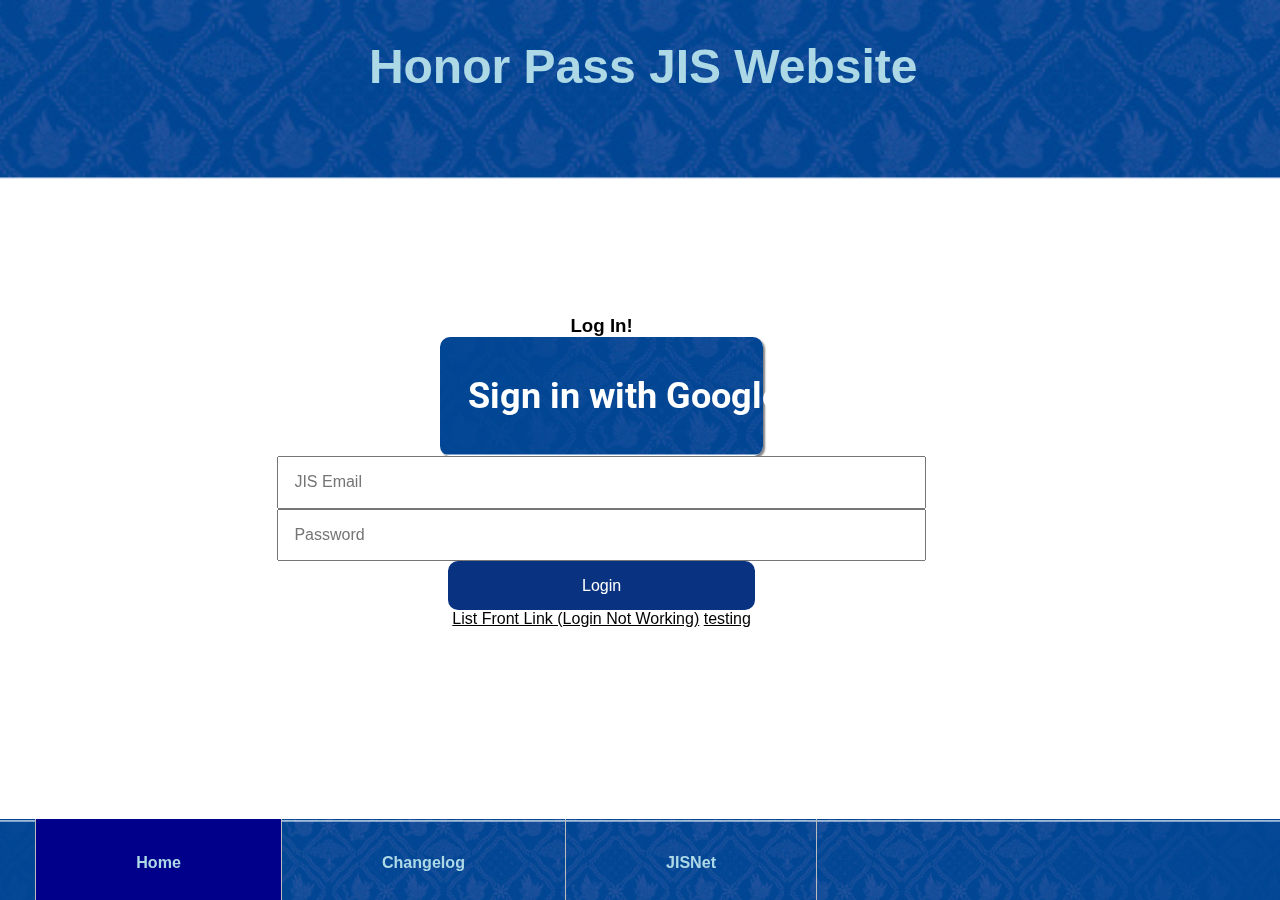
==== index.html @ 4e7a163a "test" ====
<!DOCTYPE html>
<html>
  <head>
    <meta charset="utf-8">
    <link rel="stylesheet" href="css/stylesheet.css" media="screen">
    <title>Honor Pass @ JIS</title>
    <link href="favicon.ico" rel="icon" type="image/x-icon">
    <link href="https://fonts.googleapis.com/css?family=Roboto" rel="stylesheet" type="text/css">
  </head>

  <body>
    <div id="title">
      <h1>Honor Pass JIS Website</h1>
    </div>

    <div id="login">
      <h3>Log In!</h3>

      <!-- In the callback, you would hide the gSignInWrapper element on a
 successful sign in -->
 <div id="gSignInWrapper">
   <div id="customBtn" class="customGPlusSignIn">
     <span class="icon"></span>
     <span class="buttonText">Sign in with Google</span>
   </div>
 </div>
 <div id="name"></div>
 <script>startApp();</script>

    <form class="jislogin" action="index.html" method="post">
        <input type="email" name="user" placeholder="JIS Email" size="30%"><br>
        <input type="password" name="pass" placeholder="Password" size="30%"><br>
        <input type="submit" name="login" value="Login">
      </form>

      <a href="hpfront.html">List Front Link (Login Not Working)</a>
      <a href="indextext.html"> testing</a>

    </div>

    <div id="bottom">
      <br>
        <ul>
          <li><pre>   </pre></li>
          <li><a class="active" href="index.html"><h6>Home</h6></a></li>
          <li><a href="changelog.html"><h6>Changelog</h6></a></li>
          <li><a href="https://www.jisedu.or.id/members/students/index.aspx"><h6>JISNet</h6></a></li>
          <br>
          <li style="float:right; width:40%;"><h6 style="font-size:40%; padding-right:1%;">Coded by: Xavier Travers, Anish Tiwari, Ben Chalmers and Abhishu Brahmecha</h6></li>
        </ul>
    </div>

  </body>
</html>
---- css/stylesheet.css ----
*{margin: 0;
  padding: 0;}

body{background-color: white;
  color: black;
  text-align: center;
  font-family: arial;}

form{}

input[type=submit]{width: 40%;
  background: #093380;
  color: white;
  padding: 2% 10%;
  text-align: center;
  border: none;
  border-radius: 10px;
  font-size: 100%;}

input[type=submit]:hover{background-color: #111;
  cursor: pointer;}

input[type=email]{width: 80%;
  padding: 2% 2%;
  font-size: 100%;}

input[type=password]{width: 80%;
  padding: 2% 2%;
  font-size: 100%;}

p{}

h1{color: lightblue;
  padding: 1%;
  padding-top: 3%;
  padding-bottom: 2%;}
h2{}
h3{}
h4{font-size: 120%;
  color: #093380;
  padding: 1%;}
h5{padding-right: 1%;}
h6{color: lightblue;
  display: inline;}

a{color:lightblue;}
a:visited{color:lightblue;}
a:hover{color:white;
  text-shadow: 0 0 5px white;}

ul {list-style-type: none;
  margin: 0;
  padding: 0;
  background-image: url(../img/bg-body.jpg);
  background-position: center;
  background-size:contain;
  position: fixed;
  bottom: -1%;
  width: 100%;
  height: 10%;
  font-size: 150%;}

li {float: left;
  border-right: 1px solid #bbb;}

li a {display: block;
  color: white;
  text-align: center;
  text-decoration: none;
  padding: 3vh 100px;}

li a:hover:not(.active) {
  background-color: #111;
  text-shadow: none;}

li h6{border-right: none;}

li:nth-child(2) {
  border-left: 1px solid #bbb;}

li:first-child {
  border: none;
}

li:last-child {
  border: none;
}

a.active {background-color: darkblue;
  text-shadow: none;}

#title{background-image:url(../img/bg-body.jpg);
  background-size:cover;
  vertical-align: middle;
  background-position: center;
  color:white;
  top: 0;
  left: 0;
  position:fixed;
  height:20%;
  width:100.5%;
  font-size: 150%;}

#login{z-index: -1;
  top: 35%;
  text-align: center;
  left: 17%;
  width: 60vw;
  position: fixed;
  color: black;}

#login>a{color:black;}
#login>a:hover{color:darkblue;}

#changelog{
  top: 20%;
  position: fixed;
  width: 100%;
  height:70%;}

#content{top: 35%;
  position: fixed;}

  #customBtn {
    width: 40%;
    color: white;
    padding: 5% 1%;
    display: inline-block;
    background-image:url(../img/bg-body.jpg);
    background-size: cover;
    border-radius: 10px;
    border: 0;
    box-shadow: 2px 2px 2px grey;
    white-space: nowrap;
  }
  #customBtn:hover {
    cursor: pointer;
    margin-left: 2px;
    margin-top: 2px;
    box-shadow: none;
    background: #093380;
  }
  span.icon {
    background: url('/identity/sign-in/g-normal.png') transparent 5px 50% no-repeat;
    display: inline-block;
    vertical-align: middle;
    height: 10px;
  }
  span.buttonText {
    display: inline-block;
    vertical-align: middle;
    padding-left: 5%;
    padding-right: 5%;
    font-size: 4vmin;
    font-weight: bold;
    /* Use the Roboto font that is loaded in the <head> */
    font-family: 'Roboto', sans-serif;
  }
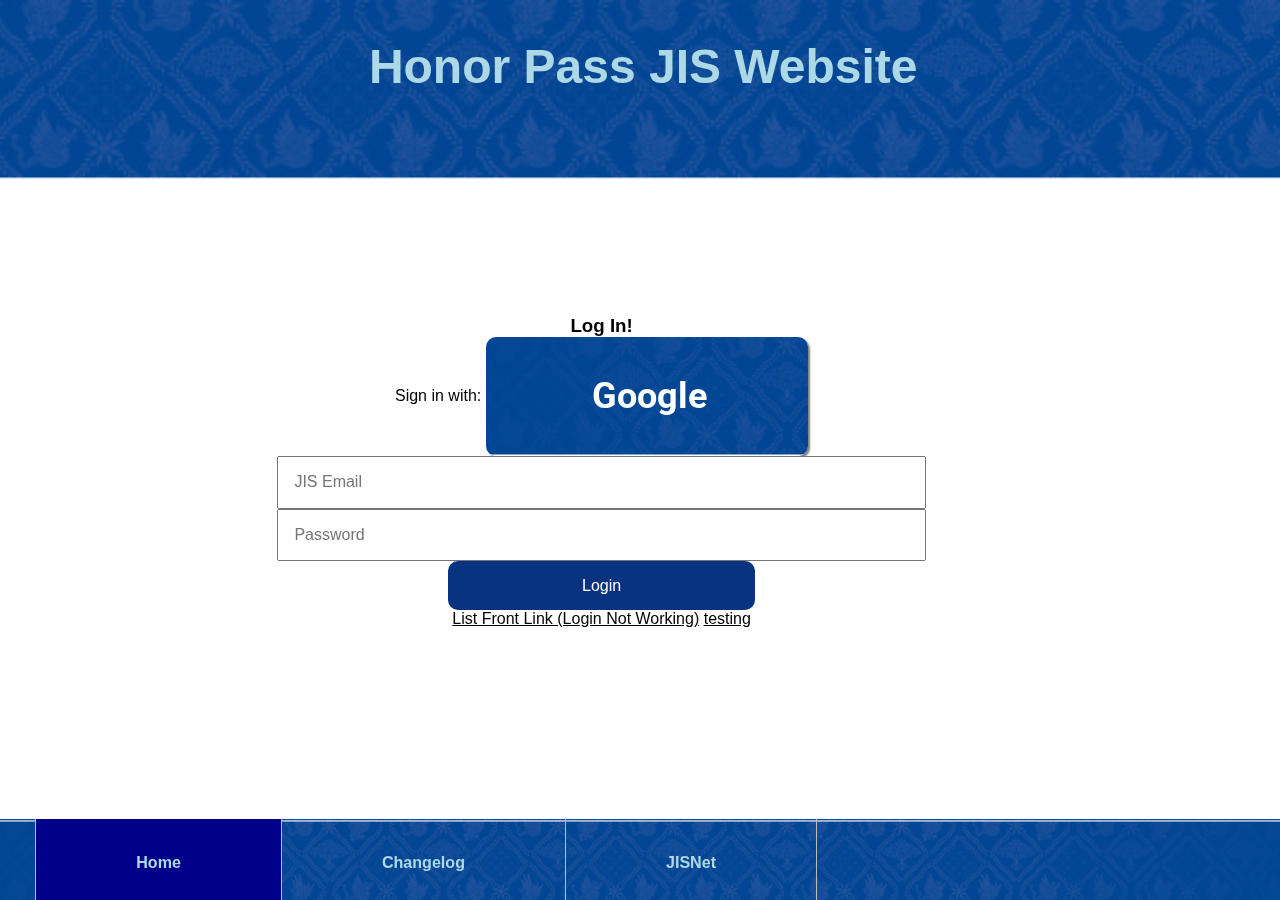
==== commit f682b83d: "sts" ====
--- a/index.html
+++ b/index.html
@@ -6,6 +6,71 @@
     <title>Honor Pass @ JIS</title>
     <link href="favicon.ico" rel="icon" type="image/x-icon">
     <link href="https://fonts.googleapis.com/css?family=Roboto" rel="stylesheet" type="text/css">
+    <script src="https://apis.google.com/js/api:client.js"></script>
+    <script>
+    var googleUser = {};
+    var startApp = function() {
+      gapi.load('auth2', function(){
+        // Retrieve the singleton for the GoogleAuth library and set up the client.
+        auth2 = gapi.auth2.init({
+          client_id: 'YOUR_CLIENT_ID.apps.googleusercontent.com',
+          cookiepolicy: 'single_host_origin',
+          // Request scopes in addition to 'profile' and 'email'
+          //scope: 'additional_scope'
+        });
+        attachSignin(document.getElementById('customBtn'));
+      });
+    };
+
+    function attachSignin(element) {
+      console.log(element.id);
+      auth2.attachClickHandler(element, {},
+          function(googleUser) {
+            document.getElementById('name').innerText = "Signed in: " +
+                googleUser.getBasicProfile().getName();
+          }, function(error) {
+            alert(JSON.stringify(error, undefined, 2));
+          });
+    }
+    </script>
+    <style type="text/css">
+    #customBtn {
+      width: 40%;
+      color: white;
+      padding: 5% 1%;
+      display: inline-block;
+      background-image:url(img/bg-body.jpg);
+      background-size: cover;
+      border-radius: 10px;
+      border: 0;
+      box-shadow: 2px 2px 2px grey;
+      white-space: nowrap;
+    }
+    #customBtn:hover {
+      cursor: pointer;
+      margin-left: 2px;
+      margin-top: 2px;
+      box-shadow: none;
+      background: #093380;
+    }
+    span.icon {
+      background: url('/identity/sign-in/g-normal.png') transparent 5px 50% no-repeat;
+      display: inline-block;
+      vertical-align: middle;
+      height: 10px;
+    }
+    span.buttonText {
+      display: inline-block;
+      vertical-align: middle;
+      padding-left: 5%;
+      padding-right: 5%;
+      font-size: 4vmin;
+      font-weight: bold;
+      /* Use the Roboto font that is loaded in the <head> */
+      font-family: 'Roboto', sans-serif;
+    }
+
+      </style>
   </head>
 
   <body>
@@ -17,15 +82,16 @@
       <h3>Log In!</h3>
 
       <!-- In the callback, you would hide the gSignInWrapper element on a
- successful sign in -->
- <div id="gSignInWrapper">
-   <div id="customBtn" class="customGPlusSignIn">
-     <span class="icon"></span>
-     <span class="buttonText">Sign in with Google</span>
-   </div>
- </div>
- <div id="name"></div>
- <script>startApp();</script>
+      successful sign in -->
+      <div id="gSignInWrapper">
+        <span class="label">Sign in with:</span>
+        <div id="customBtn" class="customGPlusSignIn">
+          <span class="icon"></span>
+          <span class="buttonText">Google</span>
+        </div>
+      </div>
+      <div id="name"></div>
+      <script>startApp();</script>
 
     <form class="jislogin" action="index.html" method="post">
         <input type="email" name="user" placeholder="JIS Email" size="30%"><br>
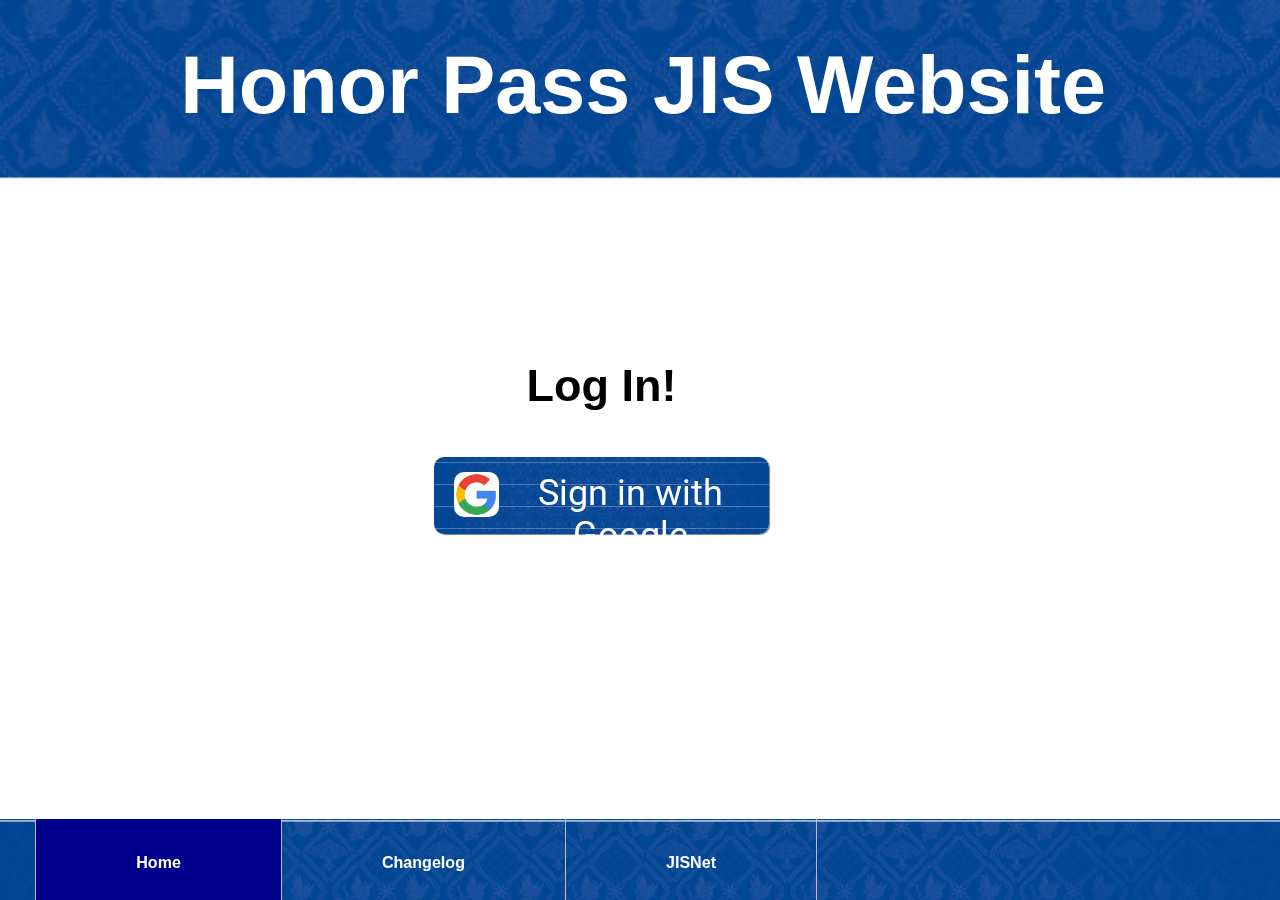
==== commit 5208033e: "Added Working and Pretty Google Login" ====
--- a/index.html
+++ b/index.html
@@ -13,7 +13,7 @@
       gapi.load('auth2', function(){
         // Retrieve the singleton for the GoogleAuth library and set up the client.
         auth2 = gapi.auth2.init({
-          client_id: 'YOUR_CLIENT_ID.apps.googleusercontent.com',
+          client_id: '95394829121-4si8kco4p750hi8dkge55letu8ld33ft.apps.googleusercontent.com',
           cookiepolicy: 'single_host_origin',
           // Request scopes in addition to 'profile' and 'email'
           //scope: 'additional_scope'
@@ -35,16 +35,18 @@
     </script>
     <style type="text/css">
     #customBtn {
-      width: 40%;
+      width: 25vw;
+      height: 6vh;
       color: white;
-      padding: 5% 1%;
+      padding: 2% 1% 1% 1%;
       display: inline-block;
       background-image:url(img/bg-body.jpg);
-      background-size: cover;
+      background-position: center;
+      background-repeat:repeat-y;
+      background-size: contain;
       border-radius: 10px;
       border: 0;
-      box-shadow: 2px 2px 2px grey;
-      white-space: nowrap;
+      box-shadow: 1px 1px 1px grey;
     }
     #customBtn:hover {
       cursor: pointer;
@@ -54,18 +56,20 @@
       background: #093380;
     }
     span.icon {
-      background: url('/identity/sign-in/g-normal.png') transparent 5px 50% no-repeat;
+      float: left;
+      vertical-align: middle;
       display: inline-block;
+      height: 100%;
+      padding-left: 1vw;
+    }
+
+    span.icon>img{border-radius: 10px;
       vertical-align: middle;
-      height: 10px;
-    }
+      height: 5vmin;}
+
     span.buttonText {
-      display: inline-block;
-      vertical-align: middle;
-      padding-left: 5%;
-      padding-right: 5%;
+      margin-top: 10px;
       font-size: 4vmin;
-      font-weight: bold;
       /* Use the Roboto font that is loaded in the <head> */
       font-family: 'Roboto', sans-serif;
     }
@@ -80,27 +84,16 @@
 
     <div id="login">
       <h3>Log In!</h3>
-
       <!-- In the callback, you would hide the gSignInWrapper element on a
       successful sign in -->
       <div id="gSignInWrapper">
-        <span class="label">Sign in with:</span>
         <div id="customBtn" class="customGPlusSignIn">
-          <span class="icon"></span>
-          <span class="buttonText">Google</span>
+          <span class="icon"><img src="img/g-logo.jpg" alt=""></span>
+          <span class="buttonText">Sign in with Google</span>
         </div>
       </div>
       <div id="name"></div>
       <script>startApp();</script>
-
-    <form class="jislogin" action="index.html" method="post">
-        <input type="email" name="user" placeholder="JIS Email" size="30%"><br>
-        <input type="password" name="pass" placeholder="Password" size="30%"><br>
-        <input type="submit" name="login" value="Login">
-      </form>
-
-      <a href="hpfront.html">List Front Link (Login Not Working)</a>
-      <a href="indextext.html"> testing</a>
 
     </div>
 
--- a/css/stylesheet.css
+++ b/css/stylesheet.css
@@ -30,17 +30,20 @@
 
 p{}
 
-h1{color: lightblue;
+h1{color: white;
+  font-size: 9vmin;
   padding: 1%;
   padding-top: 3%;
   padding-bottom: 2%;}
 h2{}
-h3{}
+h3{font-size: 5vmin;
+  padding-top: 5vh;
+  padding-bottom: 5vh;}
 h4{font-size: 120%;
   color: #093380;
   padding: 1%;}
 h5{padding-right: 1%;}
-h6{color: lightblue;
+h6{color: white;
   display: inline;}
 
 a{color:lightblue;}
@@ -109,9 +112,6 @@
   position: fixed;
   color: black;}
 
-#login>a{color:black;}
-#login>a:hover{color:darkblue;}
-
 #changelog{
   top: 20%;
   position: fixed;
@@ -120,39 +120,3 @@
 
 #content{top: 35%;
   position: fixed;}
-
-  #customBtn {
-    width: 40%;
-    color: white;
-    padding: 5% 1%;
-    display: inline-block;
-    background-image:url(../img/bg-body.jpg);
-    background-size: cover;
-    border-radius: 10px;
-    border: 0;
-    box-shadow: 2px 2px 2px grey;
-    white-space: nowrap;
-  }
-  #customBtn:hover {
-    cursor: pointer;
-    margin-left: 2px;
-    margin-top: 2px;
-    box-shadow: none;
-    background: #093380;
-  }
-  span.icon {
-    background: url('/identity/sign-in/g-normal.png') transparent 5px 50% no-repeat;
-    display: inline-block;
-    vertical-align: middle;
-    height: 10px;
-  }
-  span.buttonText {
-    display: inline-block;
-    vertical-align: middle;
-    padding-left: 5%;
-    padding-right: 5%;
-    font-size: 4vmin;
-    font-weight: bold;
-    /* Use the Roboto font that is loaded in the <head> */
-    font-family: 'Roboto', sans-serif;
-  }
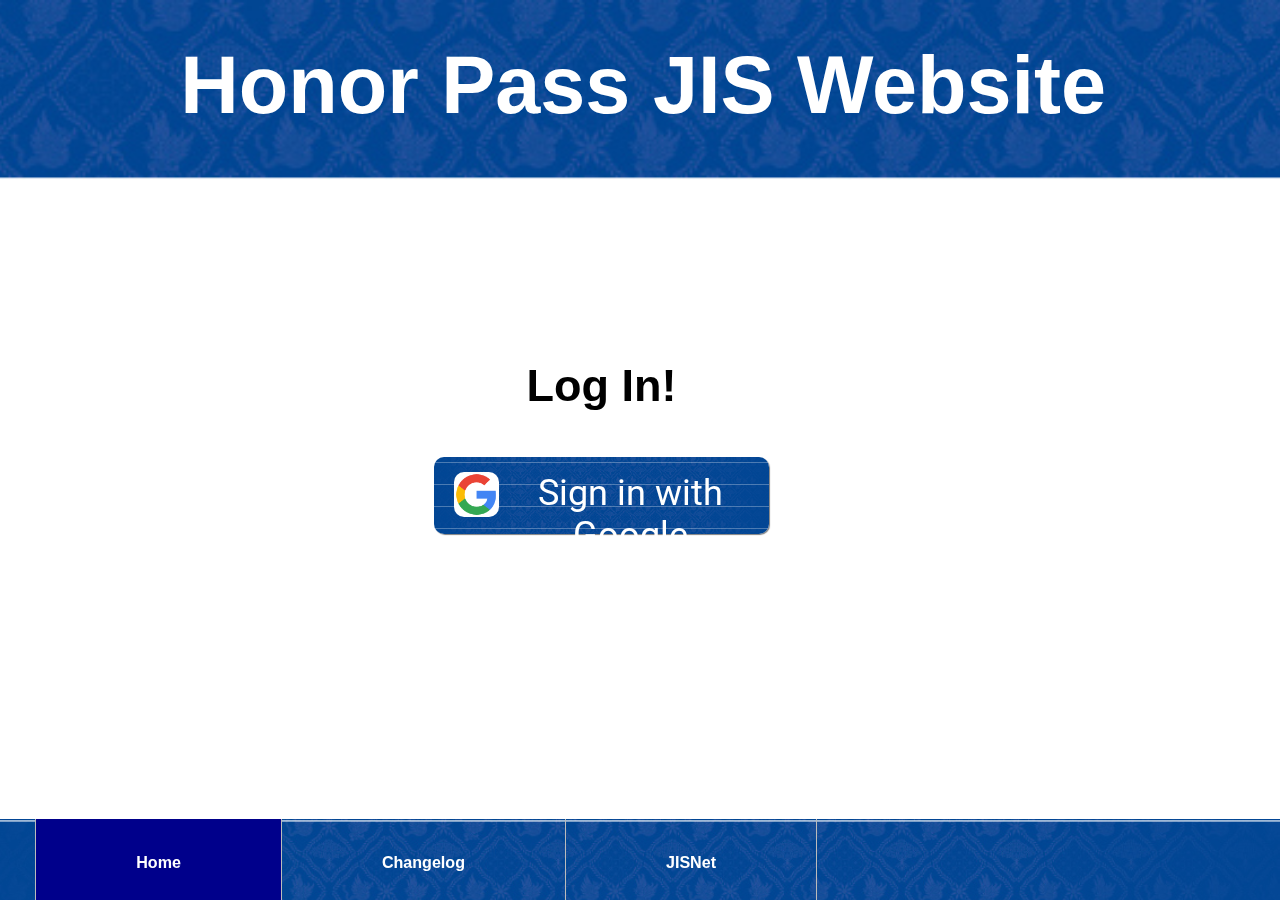
==== commit 113ef06a: "fix size" ====
--- a/index.html
+++ b/index.html
@@ -26,8 +26,9 @@
       console.log(element.id);
       auth2.attachClickHandler(element, {},
           function(googleUser) {
-            document.getElementById('name').innerText = "Signed in: " +
+            document.getElementById('name').innerText = "Signed in as " +
                 googleUser.getBasicProfile().getName();
+                window.location.href= hpfront.html;
           }, function(error) {
             alert(JSON.stringify(error, undefined, 2));
           });
@@ -42,7 +43,6 @@
       display: inline-block;
       background-image:url(img/bg-body.jpg);
       background-position: center;
-      background-repeat:repeat-y;
       background-size: contain;
       border-radius: 10px;
       border: 0;
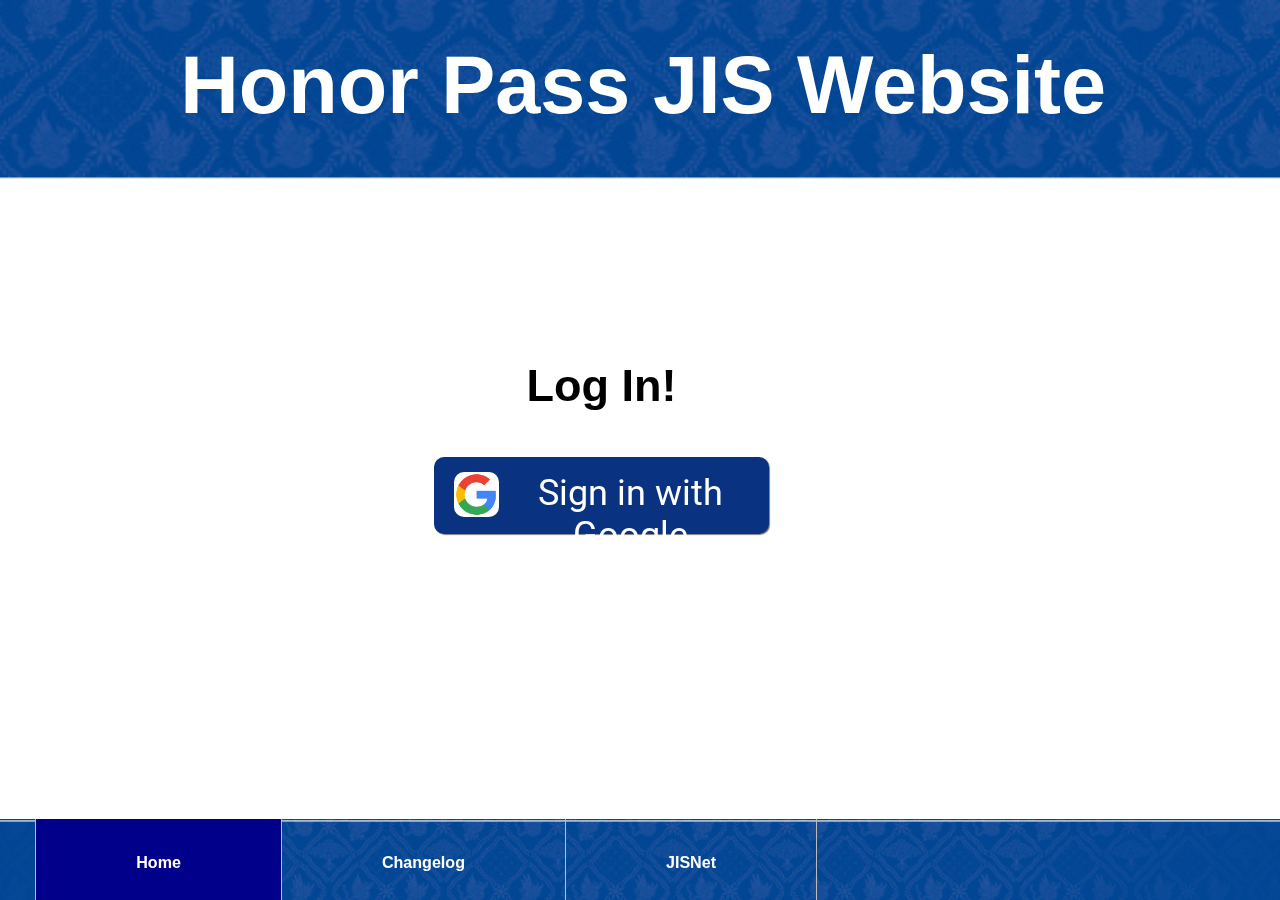
==== commit ed984bf5: "fixed button background glitch" ====
--- a/index.html
+++ b/index.html
@@ -28,7 +28,7 @@
           function(googleUser) {
             document.getElementById('name').innerText = "Signed in as " +
                 googleUser.getBasicProfile().getName();
-                window.location.href= hpfront.html;
+                window.location.href= "hpfront.html";
           }, function(error) {
             alert(JSON.stringify(error, undefined, 2));
           });
@@ -41,9 +41,7 @@
       color: white;
       padding: 2% 1% 1% 1%;
       display: inline-block;
-      background-image:url(img/bg-body.jpg);
-      background-position: center;
-      background-size: contain;
+      background-color: #093380;
       border-radius: 10px;
       border: 0;
       box-shadow: 1px 1px 1px grey;
@@ -101,7 +99,7 @@
       <br>
         <ul>
           <li><pre>   </pre></li>
-          <li><a class="active" href="index.html"><h6>Home</h6></a></li>
+          <li><a class="active" href="hpfront.html"><h6>Home</h6></a></li>
           <li><a href="changelog.html"><h6>Changelog</h6></a></li>
           <li><a href="https://www.jisedu.or.id/members/students/index.aspx"><h6>JISNet</h6></a></li>
           <br>
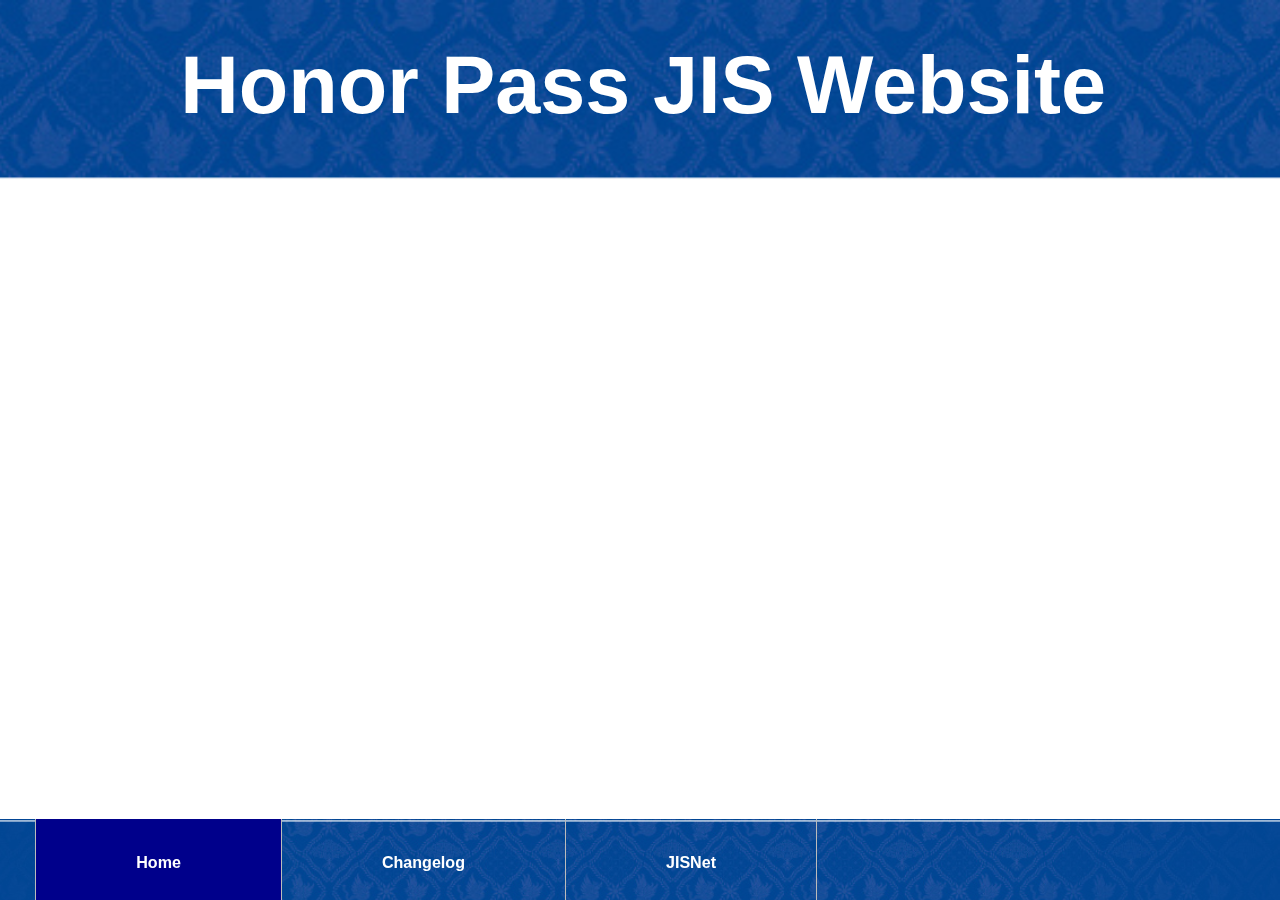
==== commit eb4b1fb6: "remove button" ====
--- a/index.html
+++ b/index.html
@@ -5,74 +5,6 @@
     <link rel="stylesheet" href="css/stylesheet.css" media="screen">
     <title>Honor Pass @ JIS</title>
     <link href="favicon.ico" rel="icon" type="image/x-icon">
-    <link href="https://fonts.googleapis.com/css?family=Roboto" rel="stylesheet" type="text/css">
-    <script src="https://apis.google.com/js/api:client.js"></script>
-    <script>
-    var googleUser = {};
-    var startApp = function() {
-      gapi.load('auth2', function(){
-        // Retrieve the singleton for the GoogleAuth library and set up the client.
-        auth2 = gapi.auth2.init({
-          client_id: '95394829121-4si8kco4p750hi8dkge55letu8ld33ft.apps.googleusercontent.com',
-          cookiepolicy: 'single_host_origin',
-          // Request scopes in addition to 'profile' and 'email'
-          //scope: 'additional_scope'
-        });
-        attachSignin(document.getElementById('customBtn'));
-      });
-    };
-
-    function attachSignin(element) {
-      console.log(element.id);
-      auth2.attachClickHandler(element, {},
-          function(googleUser) {
-            document.getElementById('name').innerText = "Signed in as " +
-                googleUser.getBasicProfile().getName();
-                window.location.href= "hpfront.html";
-          }, function(error) {
-            alert(JSON.stringify(error, undefined, 2));
-          });
-    }
-    </script>
-    <style type="text/css">
-    #customBtn {
-      width: 25vw;
-      height: 6vh;
-      color: white;
-      padding: 2% 1% 1% 1%;
-      display: inline-block;
-      background-color: #093380;
-      border-radius: 10px;
-      border: 0;
-      box-shadow: 1px 1px 1px grey;
-    }
-    #customBtn:hover {
-      cursor: pointer;
-      margin-left: 2px;
-      margin-top: 2px;
-      box-shadow: none;
-      background: #093380;
-    }
-    span.icon {
-      float: left;
-      vertical-align: middle;
-      display: inline-block;
-      height: 100%;
-      padding-left: 1vw;
-    }
-
-    span.icon>img{border-radius: 10px;
-      vertical-align: middle;
-      height: 5vmin;}
-
-    span.buttonText {
-      margin-top: 10px;
-      font-size: 4vmin;
-      /* Use the Roboto font that is loaded in the <head> */
-      font-family: 'Roboto', sans-serif;
-    }
-
-      </style>
   </head>
 
   <body>
@@ -80,20 +12,7 @@
       <h1>Honor Pass JIS Website</h1>
     </div>
 
-    <div id="login">
-      <h3>Log In!</h3>
-      <!-- In the callback, you would hide the gSignInWrapper element on a
-      successful sign in -->
-      <div id="gSignInWrapper">
-        <div id="customBtn" class="customGPlusSignIn">
-          <span class="icon"><img src="img/g-logo.jpg" alt=""></span>
-          <span class="buttonText">Sign in with Google</span>
-        </div>
-      </div>
-      <div id="name"></div>
-      <script>startApp();</script>
 
-    </div>
 
     <div id="bottom">
       <br>
